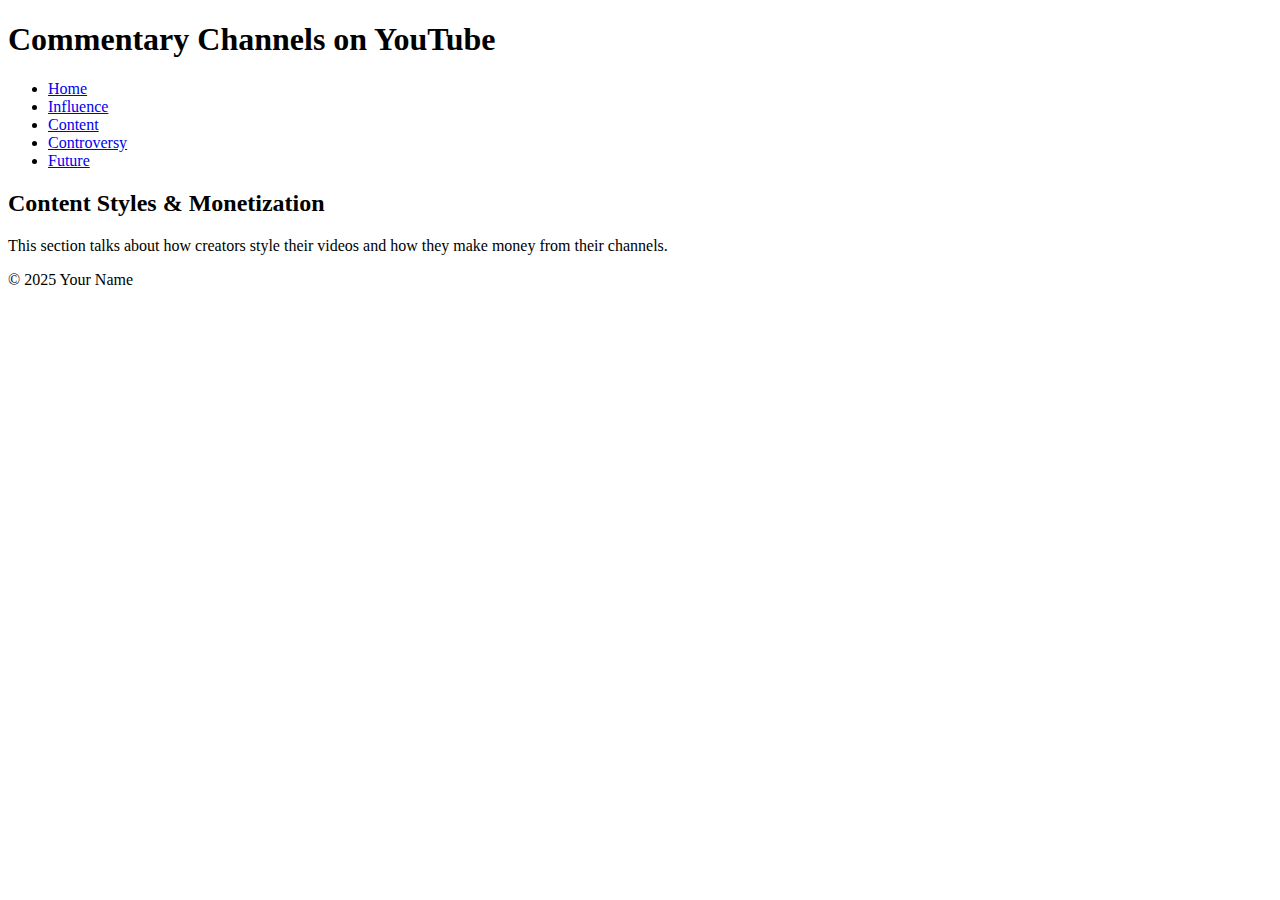
==== content.html @ 5056d584 "starterf html" ====
<!DOCTYPE html>
<html lang="en">
<head>
  <meta charset="UTF-8">
  <meta name="viewport" content="width=device-width, initial-scale=1.0">
  <title>Content Styles & Monetization</title>
  <link rel="stylesheet" href="style.css">
</head>
<body>
  <header>
    <h1>Commentary Channels on YouTube</h1>
    <nav>
      <ul>
        <li><a href="index.html">Home</a></li>
        <li><a href="influence.html">Influence</a></li>
        <li><a href="content.html">Content</a></li>
        <li><a href="controversy.html">Controversy</a></li>
        <li><a href="future.html">Future</a></li>
      </ul>
    </nav>
  </header>

  <main>
    <section>
      <h2>Content Styles & Monetization</h2>
      <p>This section talks about how creators style their videos and how they make money from their channels.</p>
    </section>
  </main>

  <footer>
    <p>&copy; 2025 Your Name</p>
  </footer>
</body>
</html>
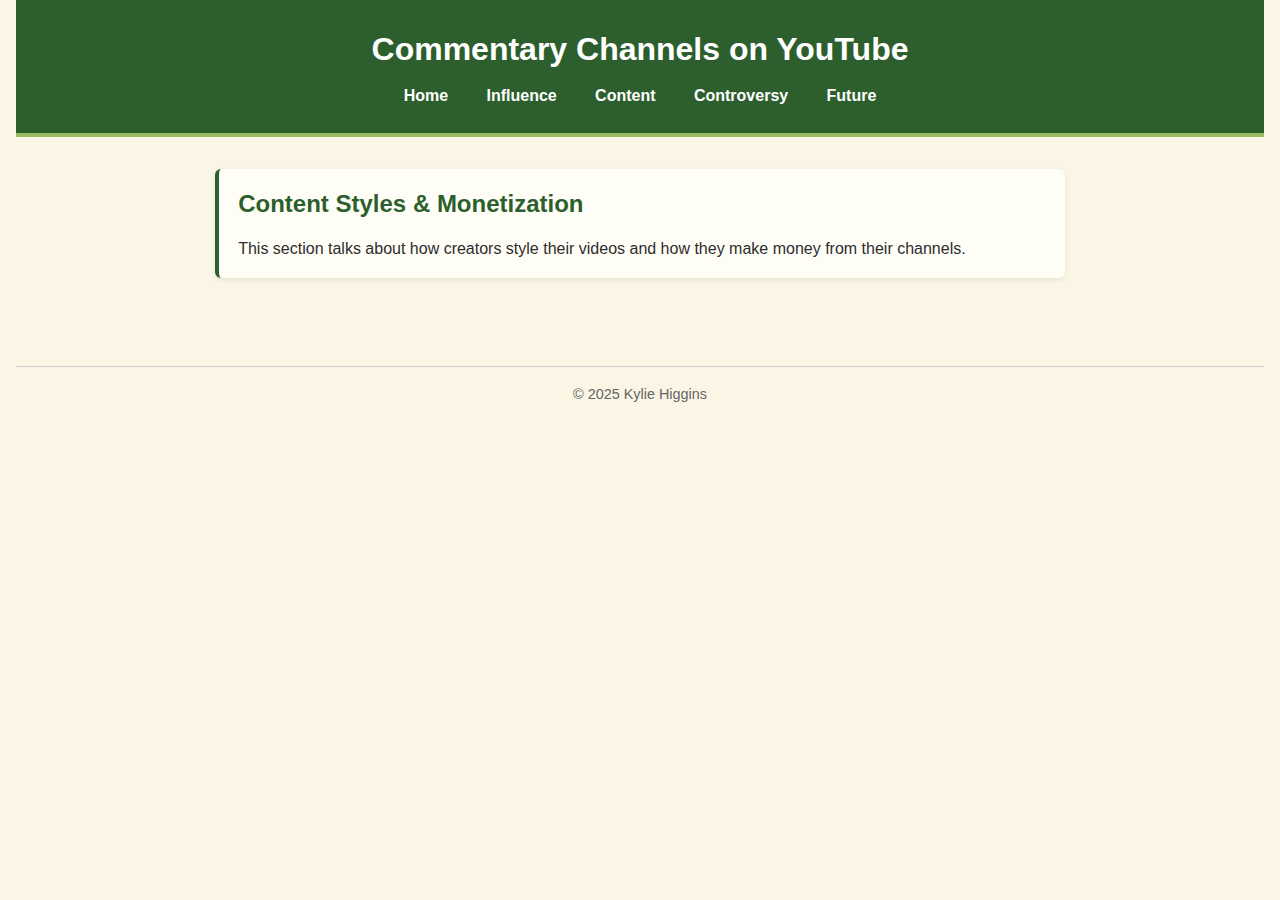
==== commit 925e239b: "style.css" ====
--- a/content.html
+++ b/content.html
@@ -28,7 +28,7 @@
   </main>
 
   <footer>
-    <p>&copy; 2025 Your Name</p>
+    <p>&copy; 2025  Kylie Higgins</p>
   </footer>
 </body>
 </html>
--- a/style.css
+++ b/style.css
@@ -0,0 +1,100 @@
+/* Reset and base styles */
+* {
+    box-sizing: border-box;
+    margin: 0;
+    padding: 0;
+  }
+  
+  body {
+    font-family: 'Segoe UI', Tahoma, Geneva, Verdana, sans-serif;
+    line-height: 1.6;
+    background-color: #faf5e4; /* light tan */
+    color: #2d2d2d;
+    padding: 0 1rem;
+  }
+  
+  /* Header styles */
+  header {
+    background-color: #2c5f2d; /* forest green */
+    color: #fff;
+    padding: 1.5rem 0;
+    text-align: center;
+    margin-bottom: 1rem;
+    border-bottom: 4px solid #97bc62;
+  }
+  
+  header h1 {
+    margin-bottom: 0.4rem;
+  }
+  
+  /* Navigation styles */
+  nav ul {
+    list-style: none;
+    display: flex;
+    justify-content: center;
+    flex-wrap: wrap;
+    gap: 1.2rem;
+    margin-top: 0.5rem;
+  }
+  
+  nav ul li a {
+    color: #fff;
+    text-decoration: none;
+    font-weight: bold;
+    padding: 0.4rem 0.6rem;
+    transition: background-color 0.3s ease;
+  }
+  
+  nav ul li a:hover {
+    background-color: #97bc62; /* light green */
+    color: #2c5f2d;
+    border-radius: 4px;
+  }
+  
+  /* Main content section */
+  main {
+    max-width: 850px;
+    margin: auto;
+    padding: 1rem 0;
+  }
+  
+  section {
+    margin-bottom: 2.5rem;
+    background-color: #fffef6;
+    padding: 1rem 1.2rem;
+    border-left: 4px solid #2c5f2d;
+    border-radius: 6px;
+    box-shadow: 0 2px 5px rgba(44, 95, 45, 0.1);
+  }
+  
+  h2 {
+    margin-bottom: 0.8rem;
+    color: #2c5f2d;
+  }
+  
+  /* Footer */
+  footer {
+    text-align: center;
+    padding: 1rem 0;
+    font-size: 0.9rem;
+    color: #666;
+    border-top: 1px solid #ccc;
+    margin-top: 2rem;
+  }
+  
+  /* Mobile responsiveness */
+  @media (max-width: 600px) {
+    nav ul {
+      flex-direction: column;
+      gap: 0.6rem;
+    }
+  
+    body {
+      padding: 0 0.6rem;
+    }
+  
+    section {
+      padding: 1rem;
+    }
+  }
+  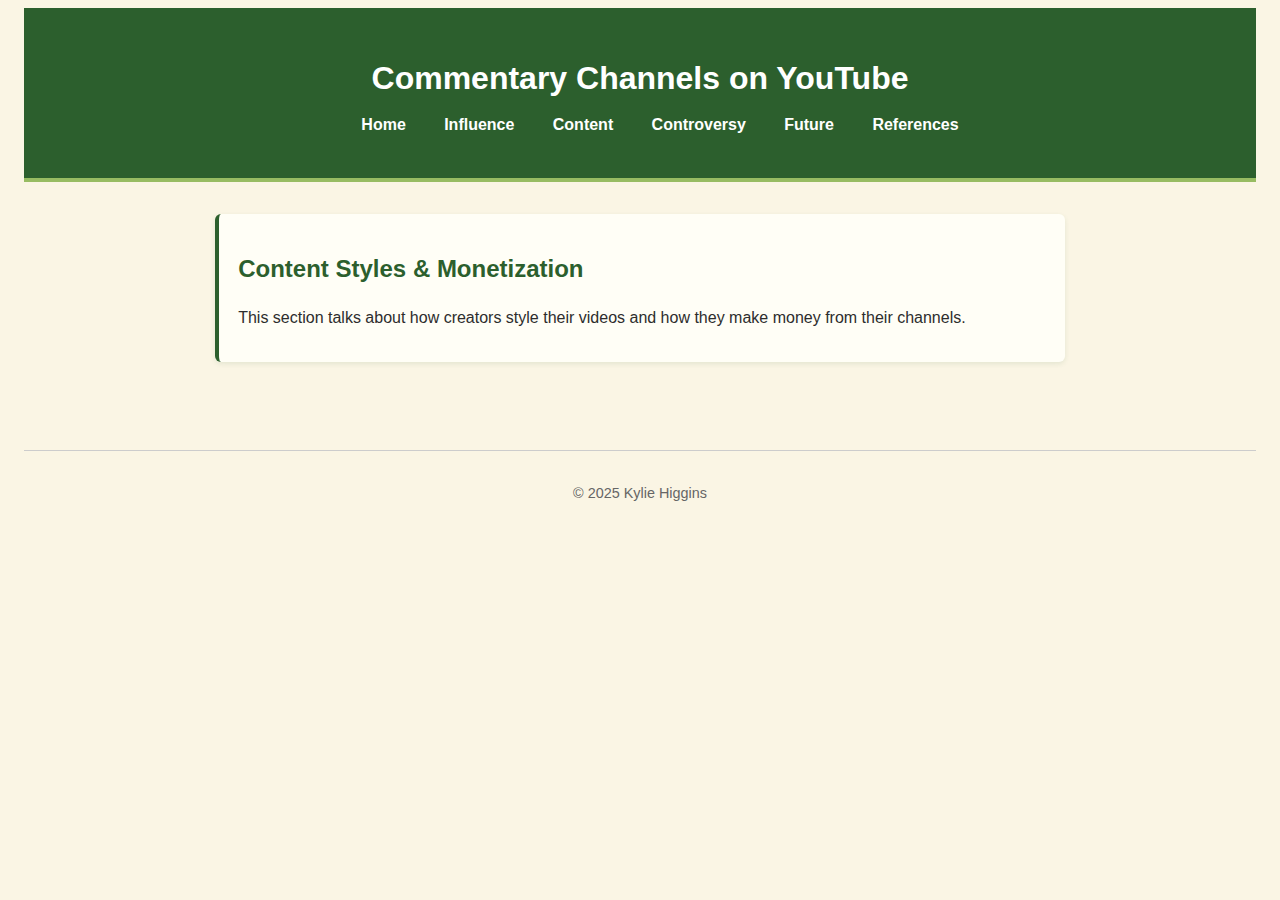
==== commit aae82541: "sources pt 2" ====
--- a/content.html
+++ b/content.html
@@ -5,6 +5,8 @@
   <meta name="viewport" content="width=device-width, initial-scale=1.0">
   <title>Content Styles & Monetization</title>
   <link rel="stylesheet" href="style.css">
+  <link rel="icon" href="favicon.png" type="image/png">
+
 </head>
 <body>
   <header>
@@ -16,6 +18,8 @@
         <li><a href="content.html">Content</a></li>
         <li><a href="controversy.html">Controversy</a></li>
         <li><a href="future.html">Future</a></li>
+        <li><a href="references.html">References</a></li>
+
       </ul>
     </nav>
   </header>
--- a/style.css
+++ b/style.css
@@ -1,4 +1,4 @@
-/* Reset and base styles */
+Reset and base styles
 * {
     box-sizing: border-box;
     margin: 0;
@@ -12,6 +12,52 @@
     color: #2d2d2d;
     padding: 0 1rem;
   }
+
+  .content-box {
+    background-color: #fffef6;
+    border-left: 4px solid #2c5f2d;
+    padding: 1rem 1.2rem;
+    margin-top: 1rem;
+    margin-bottom: 1rem;
+    border-radius: 6px;
+    box-shadow: 0 2px 5px rgba(44, 95, 45, 0.1);
+  }
+/* Flex side-by-side boxes */
+.flex-box {
+    display: flex;
+    gap: 1rem;
+    flex-wrap: wrap;
+  }
+  
+  .flex-box .content-box {
+    flex: 1 1 48%;
+  }
+  
+  /* Grid layout */
+  .grid-box {
+    display: grid;
+    grid-template-columns: repeat(auto-fit, minmax(200px, 1fr));
+    gap: 1rem;
+  }
+  
+  /* Timeline/stacked section */
+  .timeline .content-box {
+    margin-bottom: 1.5rem;
+    border-left: 6px solid #97bc62;
+  }
+  
+  /* Quote box */
+  .quote-box blockquote {
+    font-style: italic;
+    font-size: 1.1rem;
+    background-color: #fffef6;
+    border-left: 4px solid #2c5f2d;
+    padding: 1.2rem;
+    border-radius: 6px;
+    box-shadow: 0 1px 5px rgba(0,0,0,0.1);
+    color: #2d2d2d;
+  }
+    
   
   /* Header styles */
   header {
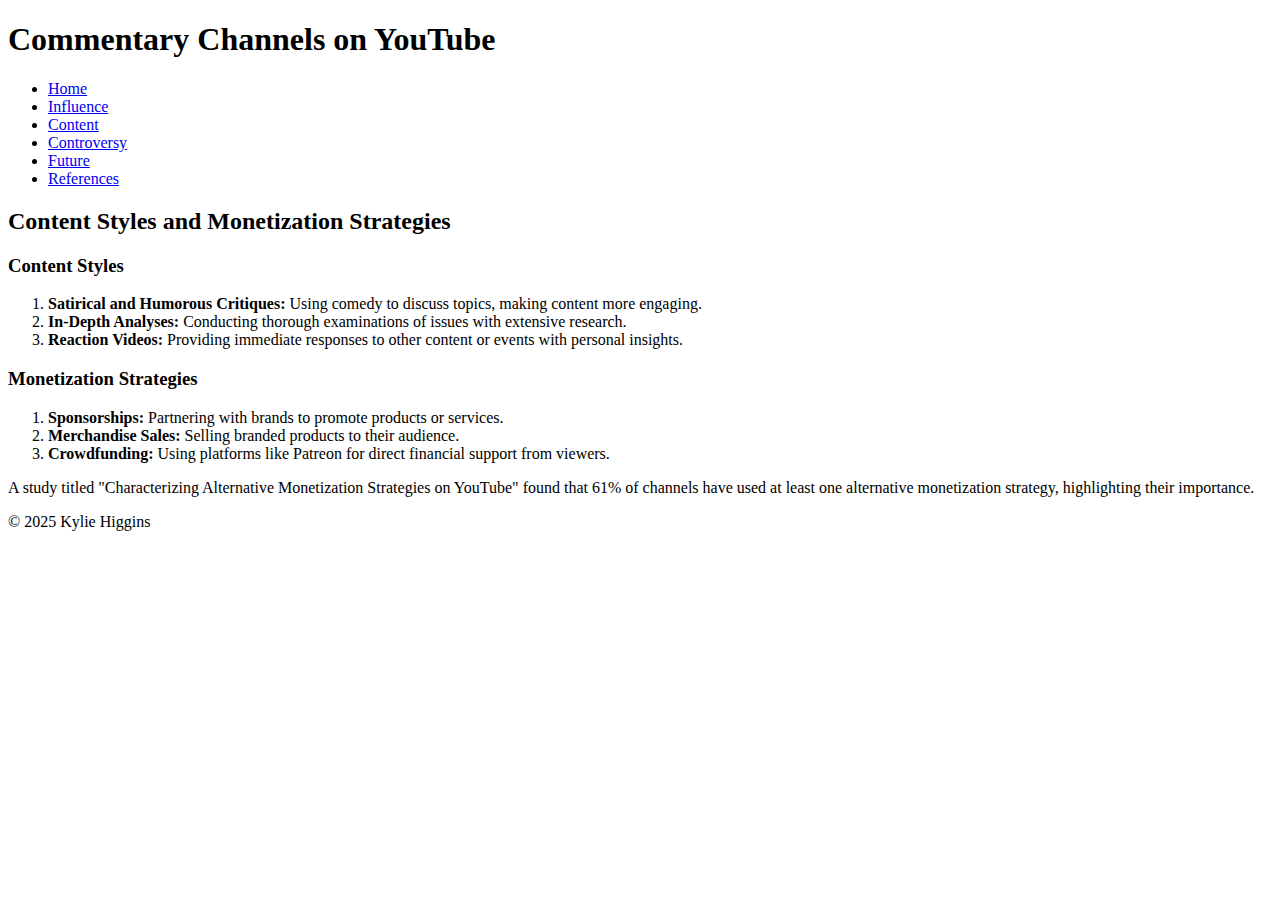
==== commit 7787fa28: "validated" ====
--- a/content.html
+++ b/content.html
@@ -26,10 +26,27 @@
 
   <main>
     <section>
-      <h2>Content Styles & Monetization</h2>
-      <p>This section talks about how creators style their videos and how they make money from their channels.</p>
+      <h2>Content Styles and Monetization Strategies</h2>
+  
+      <h3>Content Styles</h3>
+      <ol>
+        <li><strong>Satirical and Humorous Critiques:</strong> Using comedy to discuss topics, making content more engaging.</li>
+        <li><strong>In-Depth Analyses:</strong> Conducting thorough examinations of issues with extensive research.</li>
+        <li><strong>Reaction Videos:</strong> Providing immediate responses to other content or events with personal insights.</li>
+      </ol>
+  
+      <h3>Monetization Strategies</h3>
+      <ol>
+        <li><strong>Sponsorships:</strong> Partnering with brands to promote products or services.</li>
+        <li><strong>Merchandise Sales:</strong> Selling branded products to their audience.</li>
+        <li><strong>Crowdfunding:</strong> Using platforms like Patreon for direct financial support from viewers.</li>
+      </ol>
+  
+      <p>A study titled "Characterizing Alternative Monetization Strategies on YouTube" found that 61% of channels have used at least one alternative monetization strategy, highlighting their importance.</p>
     </section>
   </main>
+  
+  
 
   <footer>
     <p>&copy; 2025  Kylie Higgins</p>
